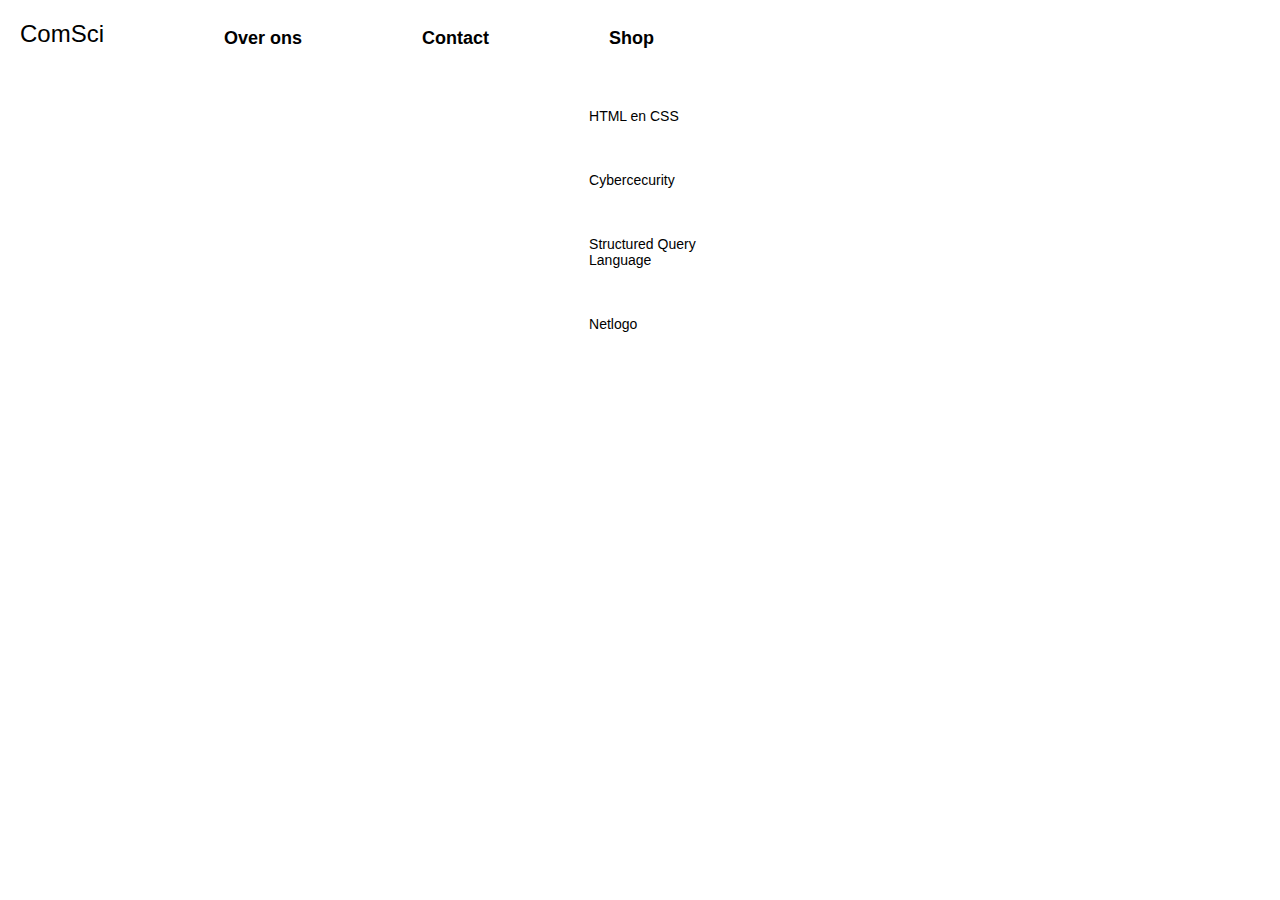
==== contact.html @ 97566f96 "o" ====
<!DOCTYPE html>
<html>
<head>
    <link rel="stylesheet" type="text/css" href="CSS/home.css">
<title>Webshop</title>


<meta name="viewport" content="width=device-width, initial-scale=1">
<link rel="stylesheet" href="https://cdnjs.cloudflare.com/ajax/libs/font-awesome/4.7.0/css/font-awesome.min.css">
<style></style>

</head>
<body style="background-image:url(https://www.pixelstalk.net/wp-content/uploads/2016/07/Computer-Science-Picture.jpg);">


<nav>
      <p><a href="index.html">ComSci</a></p>
      <ul style="list-style-type:square;">
        <li><a href="overons.html"><b>Over ons</b></a></li>
        <li><a href="contact.html"><b>Contact</b></a></li>
        <li><a href="shop.html"><b>Shop</b></a>
            <ul>
                <li><a href="HTMLCSS.html"></a>HTML en CSS</li>
                <li><a href="cybersecurity.html"></a>Cybercecurity</li>
                <li><a href="sql.html"></a>Structured Query Language</li>
                <li><a href="netlogo.html"></a>Netlogo</li>
            </ul>
        </li>
      </ul>
</nav>


<br>
<br>


<div id="introductie">
    <h1>Contact</h1>
    <h3></h3>
    <p> Heeft u vragen of wilt u een keer langs komen, dan kunt u contact <br>
        opnemen met het onderstaande telefoonnummer of e-mail adres. <br> <br>
        Email: contact@comsci.nl <br>
        Tel.: 0906-1237654 <br>
        Adres:  Meeuwenlaan 92 <br>
        1021JL Amsterdam </p>
</div>

<br>


</body>
</html>
---- CSS/home.css ----
body{
font-family: 'Montserrat', sans-serif;
font-size: 16px;
width: 100%;
margin: 0px;
background-image: url("https://www.pixelstalk.net/wp-content/uploads/2016/07/Computer-Science-Picture.jpg");
background-repeat: no-repeat;
background-size: cover;
background-color: #ffffff;
color: black;
}

body h1{
    text-align: center;
}

body h3{
    text-align: center;
}

#introductie{
    text-align: center;
    font-size: 18px;
    color: rgb(255, 255, 255)
}

#introductie h1{
   color: rgb(247, 111, 0);
}

#container {
    width: 100%;
    height: 85%;
    
}

#boven {
    width: 100%;
    height: 50%;
}

#boven h1{
    color: rgb(247, 111, 0);
}

#onder {
    padding-top: 20px;
    width: 80%;
    height: 50%;
    display: flex;
}

#gegevens{
    width: 30%;
    height: 100%;
    margin: 50px;
    border-right: 8px dotted rgb(247, 111, 0);
    border-left: 8px dotted rgb(247, 111, 0);
    text-align: center;
    font-size: 18px;
}

#gegevens h1{
    color: rgb(247, 111, 0);
}

#plaatje{
    width: 10%;
    height: 100%;
    margin-left: 300px;
}

#openingstijden{
    width: 380px;
    padding: 12px;
    border-right: 8px dotted rgb(247, 111, 0);
    border-left: 8px dotted rgb(247, 111, 0);
    text-align: center;
    font-size: 18px;
    color:rgb(255, 255, 255);
}

#openingstijden h2{
    color:rgb(255, 255, 255);
}

#reserveren{
    text-align: center;
    font-size: 18px;
    width: 1075px;
    padding: 12px;
    border-right: 8px dotted rgb(247, 111, 0);
    border-left: 8px dotted rgb(247, 111, 0);
}

#reserveren h1{
    color: rgb(247, 111, 0);
}

#info{
    text-align: center;
    font-size: 18px;
    width: 1075px;
    padding: 12px;
    border-right: 8px dotted rgb(247, 111, 0);
    border-left: 8px dotted rgb(247, 111, 0);
}

#info h1{
    color: rgb(247, 111, 0);
}

#sites{
    font-size: 18px;
    width: 1075px;
    padding: 12px;
    border-right: 8px dotted rgb(247, 111, 0);
    border-left: 8px dotted rgb(247, 111, 0);
    text-align: center;
}

#sites h1{
    color: rgb(247, 111, 0);
}

#sites li{
    text-align: left;
}

#menu{
    text-align: center;
    margin-left: 32px;
    font-size: 18px;
    width: 1000px;
    padding: 12px;
    border-right: 8px dotted rgb(247, 111, 0);
    border-left: 8px dotted rgb(247, 111, 0);
}

#menu h1{
    color: rgb(247, 111, 0);
}

nav p a{
    text-decoration: none;
    color: rgb(0, 0, 0);
    background-color: rgb(255, 255, 255);

}

nav {
    text-align: left;
    width: 100%;
    height: 60px;
    background-color: rgb(255, 255, 255);
    font-family: Arial, Helvetica, sans-serif;

}

nav p {
    font-family: Arial, Helvetica, sans-serif;
    color: rgb(0, 0, 0);
    font-size: 24px;
    line-height: 20px;
    float: left;
    padding: 0px 20px;
}

nav ul {
    float: left;

}

nav ul li {
    float: left;
    list-style: none;
    Position: relative;
}

nav ul li ul {
    display: block;
    position: absolute;
    background-color: #ffffff;
    font-size: 14px;
}

nav ul li a {
    display: block;
    font-family: Arial, Helvetica, sans-serif;
    color: rgb(0, 0, 0);
    font-size: 18px;
    padding: 22px 60px;
    text-decoration: none;
    line-height: 0px;
}

nav ul li ul li a {
    padding: 24px 20px;
}

nav ul li ul li a:hover {
    padding: 24px 20px;
    background-color: #f3f3f3;
}

#sites a:link{
    color: rgb(247, 111, 0);
}

ul a:hover {
    background-color: none;
    padding: 12px 25px;
}

#sites a:visited{
    color: rgb(247, 111, 0)
}

#sites a:hover{
    color: rgb(40, 136, 173);
}

#sites a:active{
    color: rgb(145, 11, 11);
}
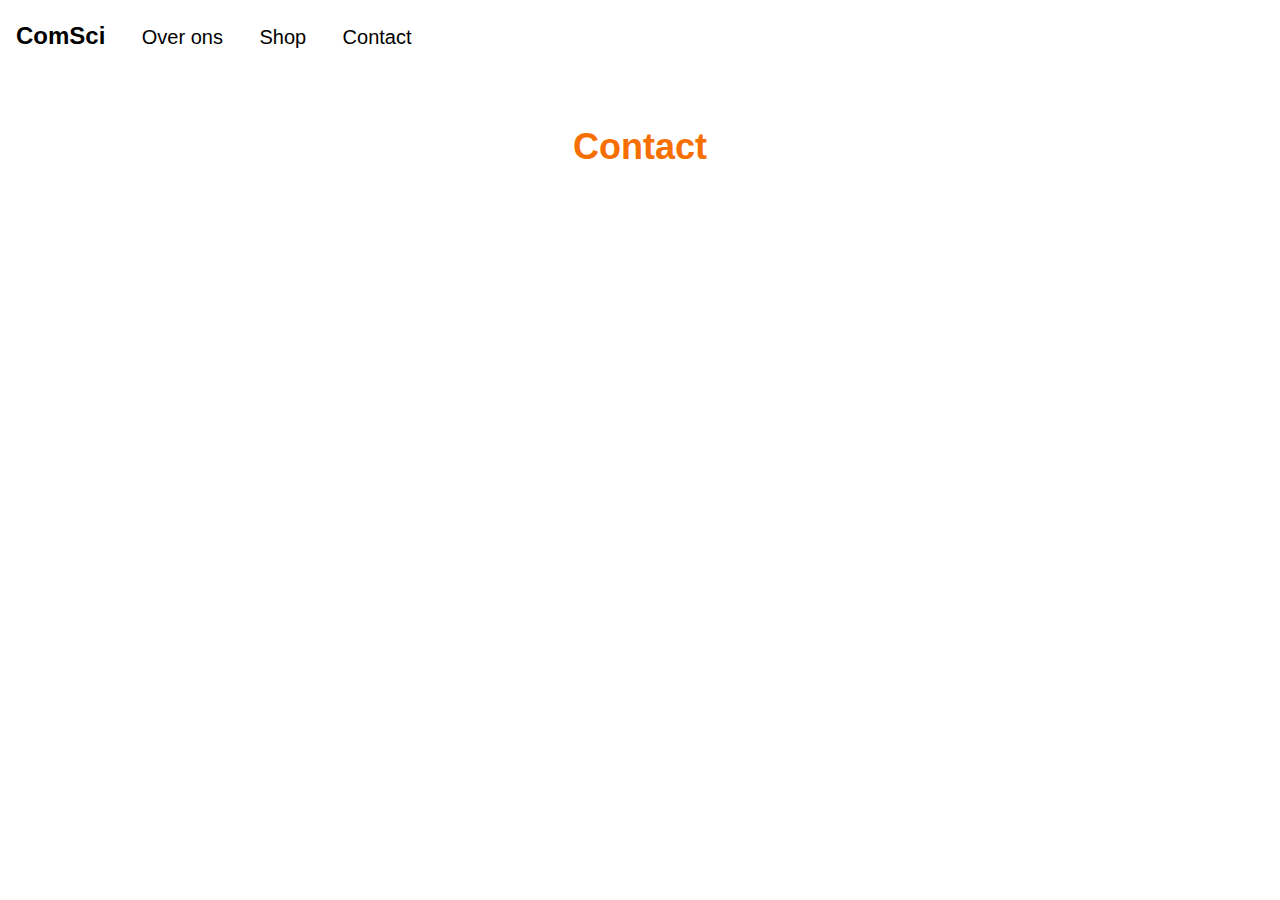
==== commit 9109372e: "veel" ====
--- a/contact.html
+++ b/contact.html
@@ -4,35 +4,106 @@
     <link rel="stylesheet" type="text/css" href="CSS/home.css">
 <title>Webshop</title>
 
-
 <meta name="viewport" content="width=device-width, initial-scale=1">
 <link rel="stylesheet" href="https://cdnjs.cloudflare.com/ajax/libs/font-awesome/4.7.0/css/font-awesome.min.css">
-<style></style>
+<style>
+.dropbtn { 
+font-family: Arial, Helvetica, sans-serif;
+background-color: #ffffff; 
+color: black; 
+padding: 16px; 
+font-size: 20px; 
+cursor: pointer;
+text-decoration: none;
+height: 16px;
+line-height: 3;
+}
+
+nav { 
+    text-align: left;
+    width: 100%;
+    height: 66px;
+    background-color: rgb(255, 255, 255);
+    font-family: Arial, Helvetica, sans-serif;
+
+}
+
+.dropdown { 
+position: relative; 
+display: inline-block; 
+}
+
+.dropdown-content { 
+display: none; 
+position: absolute; 
+background-color: #f9f9f9; 
+min-width: 160px; 
+box-shadow: 0px 8px 16px 0px rgba(0,0,0,0.2); 
+z-index: 1; 
+} 
+
+.dropdown-content a { 
+color: black; 
+padding: 12px 16px; 
+text-decoration: none; 
+display: block; 
+}
+
+.dropdown-content a:hover {
+    background-color: #e3e3e3;
+} 
+
+.dropdown:hover .dropdown-content { 
+display: block; 
+} 
+
+.dropdown:hover .dropbtn { 
+background-color: #e3e3e3; 
+} 
+
+.home {
+font-family: Arial, Helvetica, sans-serif;
+background-color: #ffffff; 
+color: black; 
+padding: 16px; 
+font-size: 24px; 
+cursor: pointer;
+text-decoration: none;
+height: 16px;
+line-height: 3;
+}
+
+</style>
+
 
 </head>
 <body style="background-image:url(https://www.pixelstalk.net/wp-content/uploads/2016/07/Computer-Science-Picture.jpg);">
 
+<!--Dit is de menubalk die overal op de site weer terug komt--> 
 
-<nav>
-      <p><a href="index.html">ComSci</a></p>
-      <ul style="list-style-type:square;">
-        <li><a href="overons.html"><b>Over ons</b></a></li>
-        <li><a href="contact.html"><b>Contact</b></a></li>
-        <li><a href="shop.html"><b>Shop</b></a>
-            <ul>
-                <li><a href="HTMLCSS.html"></a>HTML en CSS</li>
-                <li><a href="cybersecurity.html"></a>Cybercecurity</li>
-                <li><a href="sql.html"></a>Structured Query Language</li>
-                <li><a href="netlogo.html"></a>Netlogo</li>
-            </ul>
-        </li>
-      </ul>
-</nav>
-
+<nav> 
+    <div class="dropdown"> 
+        <a href="index.html" class="home"><b>ComSci</b></a>
+    </div> 
+    <div class="dropdown"> 
+        <a href="overons.html" class="dropbtn">Over ons</a> 
+    </div> 
+    <div class="dropdown"> 
+        <a href="shop.html" class="dropbtn">Shop</a> 
+    <div class="dropdown-content"> 
+        <a href="HTMLCSS.html">HTML & CSS</a> 
+        <a href="cybersecurity.html">Cybercecurity</a> 
+        <a href="sql.html">SQL</a> 
+        <a href="netlogo.html">Netlogo</a> 
+    </div> 
+    </div> 
+    <div class="dropdown"> 
+        <a href="contact.html" class="dropbtn">Contact</a> 
+    </div>  
+</nav>  
 
 <br>
 <br>
-
 
 <div id="introductie">
     <h1>Contact</h1>
@@ -47,6 +118,5 @@
 
 <br>
 
-
 </body>
-</html>+</html>
--- a/CSS/home.css
+++ b/CSS/home.css
@@ -141,68 +141,6 @@
     color: rgb(247, 111, 0);
 }
 
-nav p a{
-    text-decoration: none;
-    color: rgb(0, 0, 0);
-    background-color: rgb(255, 255, 255);
-
-}
-
-nav {
-    text-align: left;
-    width: 100%;
-    height: 60px;
-    background-color: rgb(255, 255, 255);
-    font-family: Arial, Helvetica, sans-serif;
-
-}
-
-nav p {
-    font-family: Arial, Helvetica, sans-serif;
-    color: rgb(0, 0, 0);
-    font-size: 24px;
-    line-height: 20px;
-    float: left;
-    padding: 0px 20px;
-}
-
-nav ul {
-    float: left;
-
-}
-
-nav ul li {
-    float: left;
-    list-style: none;
-    Position: relative;
-}
-
-nav ul li ul {
-    display: block;
-    position: absolute;
-    background-color: #ffffff;
-    font-size: 14px;
-}
-
-nav ul li a {
-    display: block;
-    font-family: Arial, Helvetica, sans-serif;
-    color: rgb(0, 0, 0);
-    font-size: 18px;
-    padding: 22px 60px;
-    text-decoration: none;
-    line-height: 0px;
-}
-
-nav ul li ul li a {
-    padding: 24px 20px;
-}
-
-nav ul li ul li a:hover {
-    padding: 24px 20px;
-    background-color: #f3f3f3;
-}
-
 #sites a:link{
     color: rgb(247, 111, 0);
 }
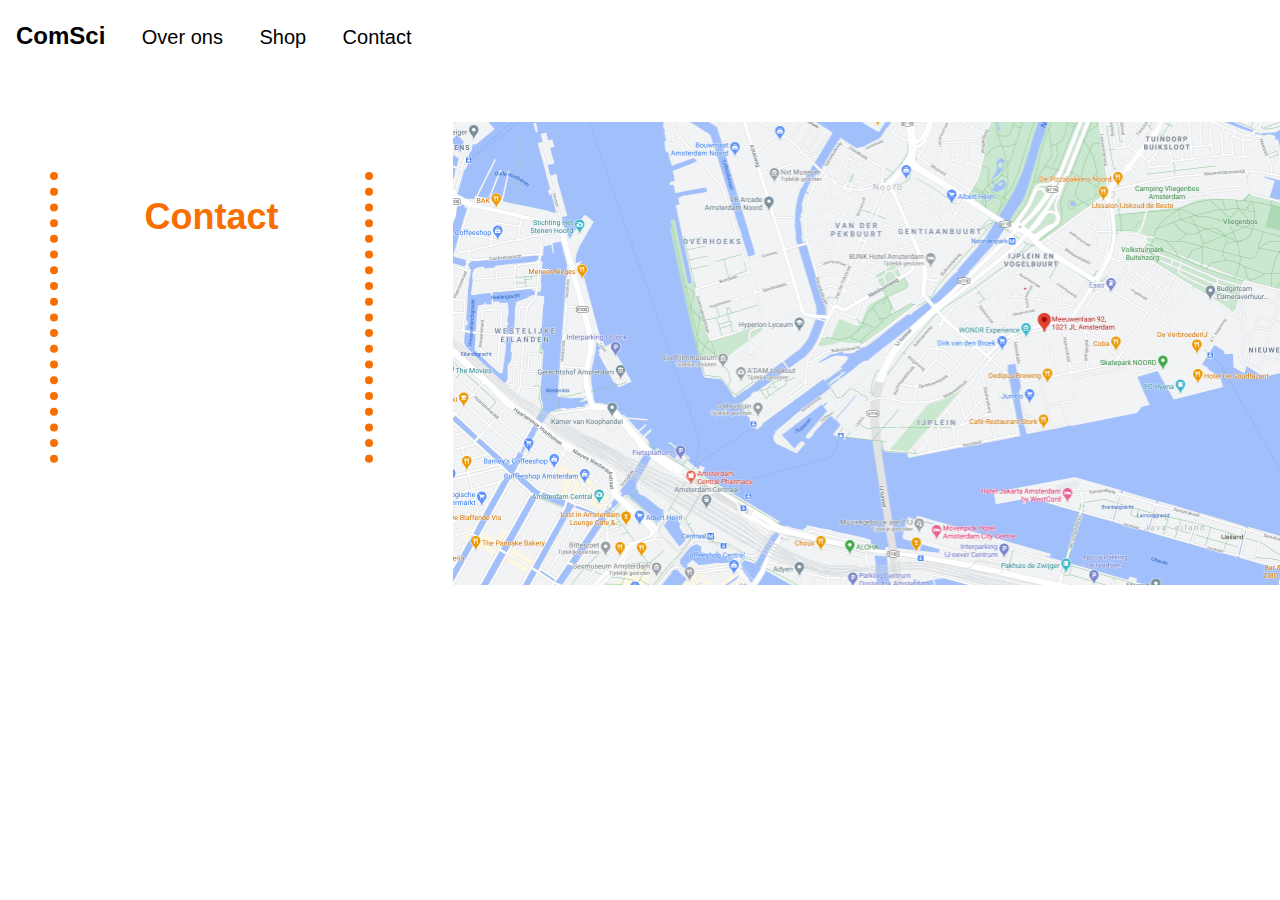
==== commit 8e298c38: "gfgfcdgd" ====
--- a/contact.html
+++ b/contact.html
@@ -105,16 +105,17 @@
 <br>
 <br>
 
-<div id="introductie">
-    <h1>Contact</h1>
-    <h3></h3>
-    <p> Heeft u vragen of wilt u een keer langs komen, dan kunt u contact <br>
-        opnemen met het onderstaande telefoonnummer of e-mail adres. <br> <br>
-        Email: contact@comsci.nl <br>
-        Tel.: 0906-1237654 <br>
-        Adres:  Meeuwenlaan 92 <br>
-        1021JL Amsterdam </p>
-</div>
+<div id="onder">
+        <div id="contact">
+            <h1>Contact</h1>
+            <p><b>Adres:</b><br>Meeuwenlaan 92<br>1021JL Amsterdam</p>
+            <p><b>E-mail:</b><br>contact@comsci.nl</p>
+            <p><b>Telefoon:</b><br>020-1237654</p>
+        </div>
+            <div id="plaatje">
+             <img src="fotos/hoofdkantoor.png" alt="Locatie" style="width:840px;height:463px;">
+        </div>
+    </div>
 
 <br>
 
--- a/CSS/home.css
+++ b/CSS/home.css
@@ -7,7 +7,7 @@
 background-repeat: no-repeat;
 background-size: cover;
 background-color: #ffffff;
-color: black;
+color: white;
 }
 
 body h1{
@@ -28,19 +28,65 @@
    color: rgb(247, 111, 0);
 }
 
-#container {
-    width: 100%;
-    height: 85%;
-    
+.row2 {
+    display: flex;
+}
+.row {
+  display: flex;
 }
 
-#boven {
-    width: 100%;
-    height: 50%;
+#htmlcss p {
+    color: white;
+    text-indent: 30px;
+    font-size: 30px;
 }
 
-#boven h1{
-    color: rgb(247, 111, 0);
+#cybersecurity p { 
+    color: white;
+    text-indent: 230px;
+    font-size: 30px;
+}
+
+#sql p {
+    color: white;
+    text-indent: 230px;
+    font-size: 30px;
+}
+
+#netlogo p{
+    color: white;
+    text-indent: 345px;
+    font-size: 30px;
+}
+
+#plaatje{
+    width: 10%;
+    height: 100%;
+    margin-left: 30px;
+}
+
+#plaatje2{
+    width: 10%;
+    height: 100%;
+    margin-left: 214px;
+}
+
+#plaatje3{
+    width: 10%;
+    height: 100%;
+    margin-left: 214px;
+}
+
+#plaatje4{
+    width: 10%;
+    height: 100%;
+    margin-left: 214px;
+}
+
+#plaatje5 {
+     width: 10%;
+    height: 100%;
+    margin-left: 550px;
 }
 
 #onder {
@@ -50,7 +96,7 @@
     display: flex;
 }
 
-#gegevens{
+#contact{
     width: 30%;
     height: 100%;
     margin: 50px;
@@ -60,107 +106,12 @@
     font-size: 18px;
 }
 
-#gegevens h1{
+#contact h1{
     color: rgb(247, 111, 0);
 }
 
-#plaatje{
-    width: 10%;
-    height: 100%;
-    margin-left: 300px;
-}
-
-#openingstijden{
-    width: 380px;
-    padding: 12px;
-    border-right: 8px dotted rgb(247, 111, 0);
-    border-left: 8px dotted rgb(247, 111, 0);
-    text-align: center;
-    font-size: 18px;
-    color:rgb(255, 255, 255);
-}
-
-#openingstijden h2{
-    color:rgb(255, 255, 255);
-}
-
-#reserveren{
-    text-align: center;
-    font-size: 18px;
-    width: 1075px;
-    padding: 12px;
-    border-right: 8px dotted rgb(247, 111, 0);
-    border-left: 8px dotted rgb(247, 111, 0);
-}
-
-#reserveren h1{
-    color: rgb(247, 111, 0);
-}
-
-#info{
-    text-align: center;
-    font-size: 18px;
-    width: 1075px;
-    padding: 12px;
-    border-right: 8px dotted rgb(247, 111, 0);
-    border-left: 8px dotted rgb(247, 111, 0);
-}
-
-#info h1{
-    color: rgb(247, 111, 0);
-}
-
-#sites{
-    font-size: 18px;
-    width: 1075px;
-    padding: 12px;
-    border-right: 8px dotted rgb(247, 111, 0);
-    border-left: 8px dotted rgb(247, 111, 0);
-    text-align: center;
-}
-
-#sites h1{
-    color: rgb(247, 111, 0);
-}
-
-#sites li{
-    text-align: left;
-}
-
-#menu{
-    text-align: center;
-    margin-left: 32px;
-    font-size: 18px;
-    width: 1000px;
-    padding: 12px;
-    border-right: 8px dotted rgb(247, 111, 0);
-    border-left: 8px dotted rgb(247, 111, 0);
-}
-
-#menu h1{
-    color: rgb(247, 111, 0);
-}
-
-#sites a:link{
-    color: rgb(247, 111, 0);
-}
-
-ul a:hover {
-    background-color: none;
-    padding: 12px 25px;
-}
-
-#sites a:visited{
-    color: rgb(247, 111, 0)
-}
-
-#sites a:hover{
-    color: rgb(40, 136, 173);
-}
-
-#sites a:active{
-    color: rgb(145, 11, 11);
-}
-
-
-
+p.double {
+    border-style: double;
+    width: 450px;
+    margin-left: 725px;
+}